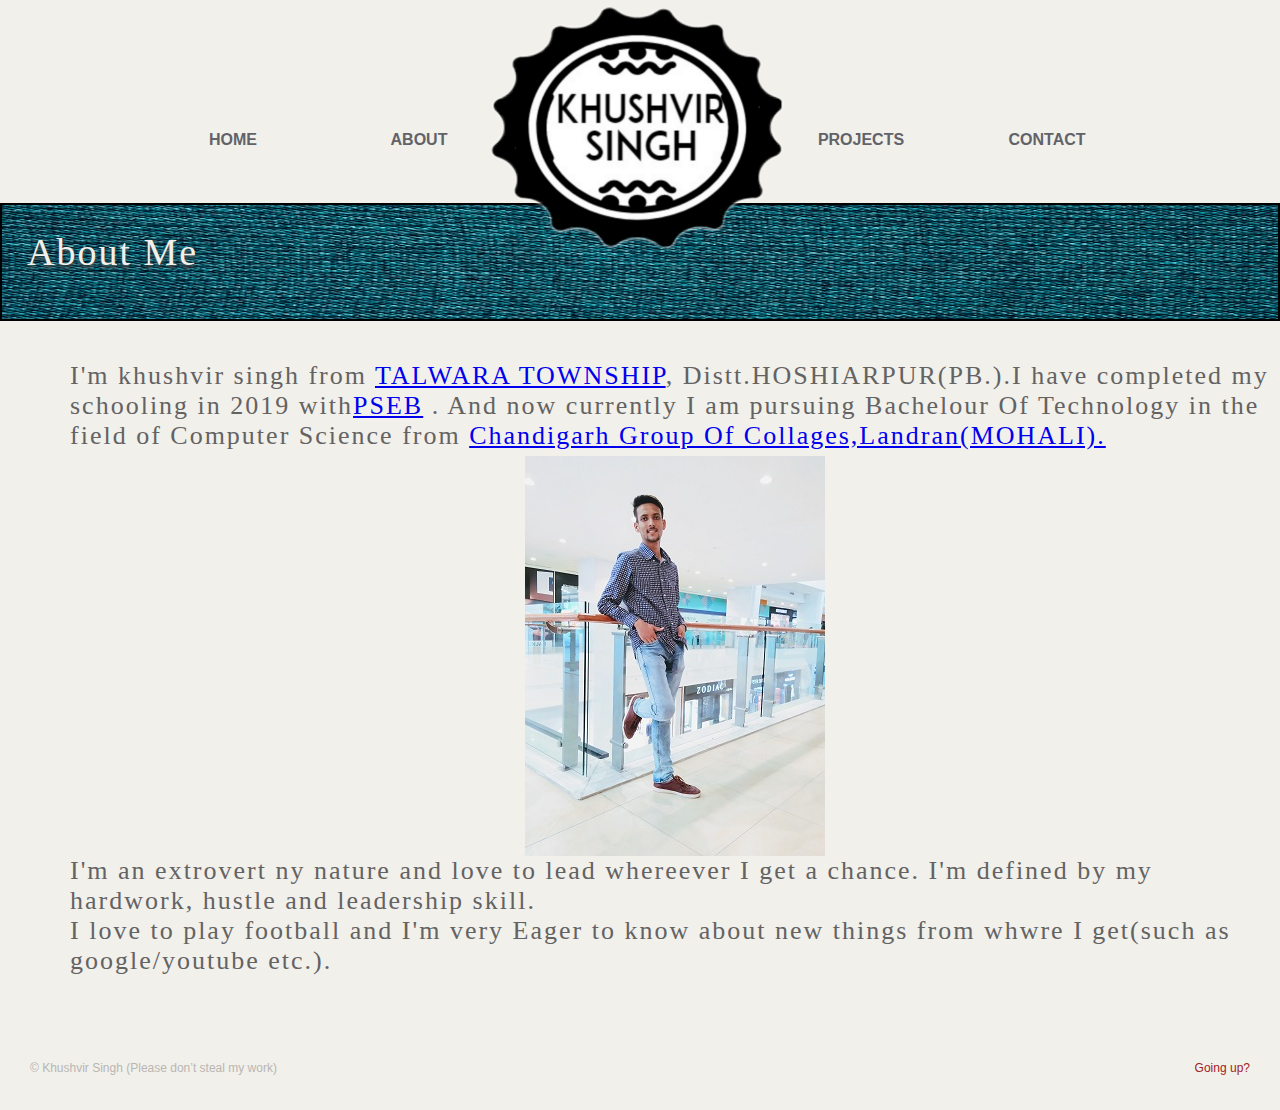
==== about.html @ e6e94593 "adding files" ====
<head>
<meta charset="utf-8" />
<title>Khushvir Singh Design Portfolio</title>

<link href="about.css" rel="stylesheet" type="text/css" media="screen" />

</head>

<body>
	<div id="container">
         </div>
        
        <p id="logo"><a href="#"> <img src="logo.png" alt="Khushvir singh logo" /></a></p>

<ul id="nav">
	<li><a href="index.html">Home</a></li>
	<li><a href="about.html">About</a></li>
	<li><a href="projects.html">projects</a></li>
	<li><a href="contact.html">Contact</a></li>
</ul>
    
    
    
     <div id="header">
	<h1>About Me</h1>
    </div>
         
        
    <div id="content">     
        <p>
            I'm  khushvir singh from <a href="https://en.wikipedia.org/wiki/Talwara">TALWARA TOWNSHIP</a>, Distt.HOSHIARPUR(PB.).I have completed my schooling in 2019 with<a href="http://www.pseb.ac.in/">PSEB</a> . And now currently I am pursuing Bachelour Of Technology in the field of Computer Science from <a href="https://www.cgc.edu.in/">Chandigarh Group Of Collages,Landran(MOHALI).</a>
        </p>
        <p id="pic"><a href="#"> <img src="pic.jpg" alt="photo of khushvir" /> </a></p> <p>I'm an extrovert ny nature and love to lead whereever I get a chance. I'm defined by my hardwork, hustle and leadership skill.</p>
        <p> I love to play football and I'm very Eager to know about new things from whwre I get(such as google/youtube etc.). </p>
    </div>
    
    
    
    <div id="footer">
	<p id="copyright">&copy; Khushvir Singh (Please don’t steal my work)</p>
	<p id="back-top"><a href="#">Going up?</a></p>
</div>
</body>
---- about.css ----
body, div, h1, h2, h3, h4, h5, h6, p, ul, ol, li, dl, dt, dd, img, form, fieldset, input, textarea, blockquote {
	margin: 0; padding: 0; border: 0;
}

body {
	background: #f2f0eb url(images/bg.png);
	font: 16px Helvetica, Arial, Sans-Serif; color: #636363; line-height: 24px;
}

#container {
	width: 960px; margin: 0 auto;
}

#logo {
	margin: 5px auto 0 auto; position: relative; width: 300px;
}




ul#nav {
	width: 940px; list-style: none; overflow: hidden; margin: -134px auto 25px auto;
}
	ul#nav li {
		width: 126px; height: 50px; float: left; padding: 13px 0 0 0;
        
		font-weight: bold; text-align: center; text-transform: uppercase;
	}
		ul#nav li:nth-child(1) {
			margin: 0 60px 0 0;
		}
		ul#nav li:nth-child(2) {
			margin: 0 316px 0 0;
		}
		ul#nav li:nth-child(3) {
			margin: 0 60px 0 0;
		}
		ul#nav li:nth-child(4) {
			margin: 0;
		}

		ul#nav li a {
			color: #616369; text-decoration: none;
		}
			ul#nav li a:hover {
				color: #a12121;
			}


#header {
     border: 2px solid black;
  padding: 25px;
  background: url(home-header.jpg);
  background-repeat: no-repeat;
  background-size: 100% 100%;
    
}

	#header h1 {
		font: 38px Georgia, Serif; color: #f2f0eb; letter-spacing: 2px; margin: 0 0 20px 0;
		text-shadow: 0px 3px 3px #494949;
}
        
        
        #content { 
            font: 26px Georgia, Serif; letter-spacing: 2px; margin: 40px 0 40px 70px;
}
#pic {
    margin: 5px auto 0 auto; position: relative; width: 300px;
}

#footer {
	background: url(images/footer-bg.png) no-repeat; padding: 40px 0 0 0;
	overflow: hidden; margin: 0 0 30px 0;
}
	#footer p#copyright {
		font-size: 12px; float: left; margin: 0 0 0 30px; color: #b8b6b2;
	}
	#footer p#back-top {
		font-size: 12px; float: right; margin: 0 30px 0 0;
	}
		#footer a {
		color: #a12121; text-decoration: none;
	}
		#footer a:hover {
			color: #671111;
		}
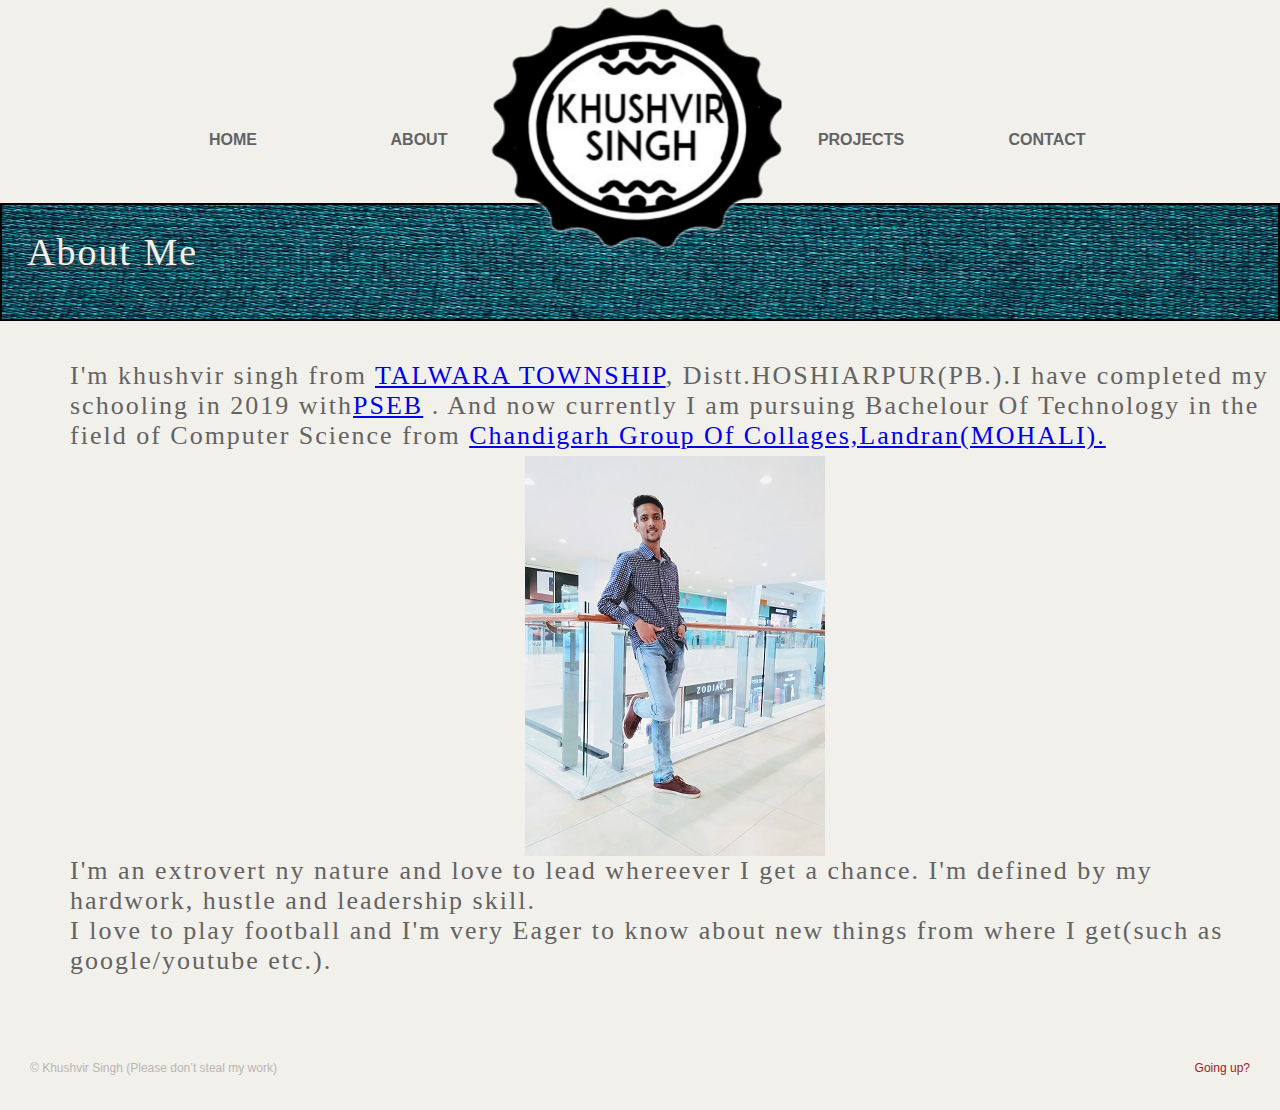
==== commit 3ae69469: "Update about.html" ====
--- a/about.html
+++ b/about.html
@@ -32,7 +32,7 @@
             I'm  khushvir singh from <a href="https://en.wikipedia.org/wiki/Talwara">TALWARA TOWNSHIP</a>, Distt.HOSHIARPUR(PB.).I have completed my schooling in 2019 with<a href="http://www.pseb.ac.in/">PSEB</a> . And now currently I am pursuing Bachelour Of Technology in the field of Computer Science from <a href="https://www.cgc.edu.in/">Chandigarh Group Of Collages,Landran(MOHALI).</a>
         </p>
         <p id="pic"><a href="#"> <img src="pic.jpg" alt="photo of khushvir" /> </a></p> <p>I'm an extrovert ny nature and love to lead whereever I get a chance. I'm defined by my hardwork, hustle and leadership skill.</p>
-        <p> I love to play football and I'm very Eager to know about new things from whwre I get(such as google/youtube etc.). </p>
+        <p> I love to play football and I'm very Eager to know about new things from where I get(such as google/youtube etc.). </p>
     </div>
     
     
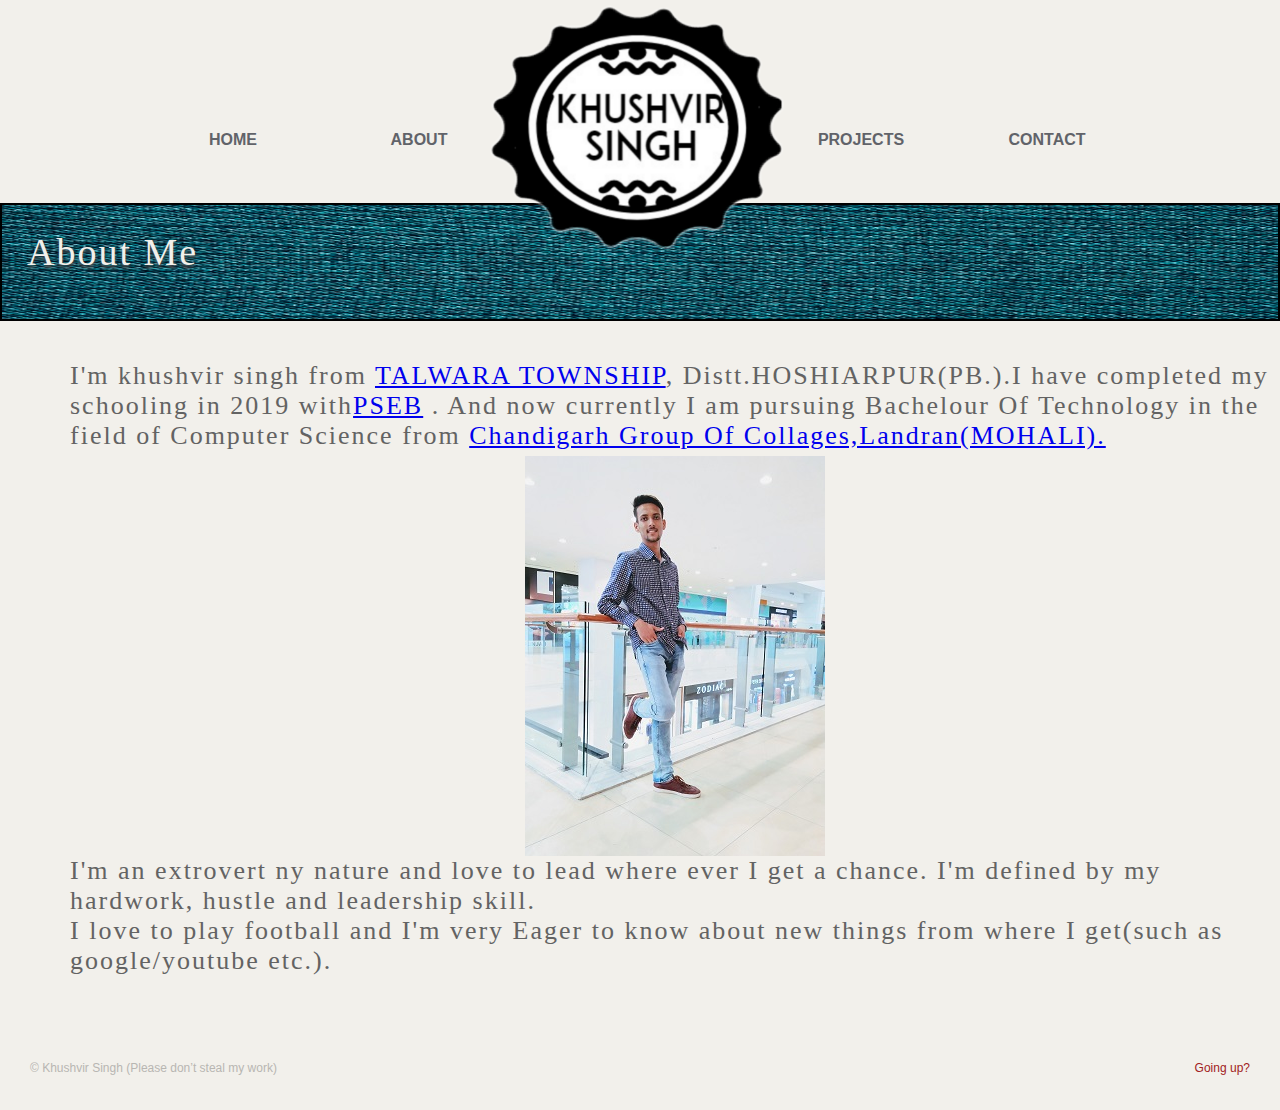
==== commit d7161aa4: "Update about.html" ====
--- a/about.html
+++ b/about.html
@@ -31,7 +31,7 @@
         <p>
             I'm  khushvir singh from <a href="https://en.wikipedia.org/wiki/Talwara">TALWARA TOWNSHIP</a>, Distt.HOSHIARPUR(PB.).I have completed my schooling in 2019 with<a href="http://www.pseb.ac.in/">PSEB</a> . And now currently I am pursuing Bachelour Of Technology in the field of Computer Science from <a href="https://www.cgc.edu.in/">Chandigarh Group Of Collages,Landran(MOHALI).</a>
         </p>
-        <p id="pic"><a href="#"> <img src="pic.jpg" alt="photo of khushvir" /> </a></p> <p>I'm an extrovert ny nature and love to lead whereever I get a chance. I'm defined by my hardwork, hustle and leadership skill.</p>
+        <p id="pic"><a href="#"> <img src="pic.jpg" alt="photo of khushvir" /> </a></p> <p>I'm an extrovert ny nature and love to lead where ever I get a chance. I'm defined by my hardwork, hustle and leadership skill.</p>
         <p> I love to play football and I'm very Eager to know about new things from where I get(such as google/youtube etc.). </p>
     </div>
     
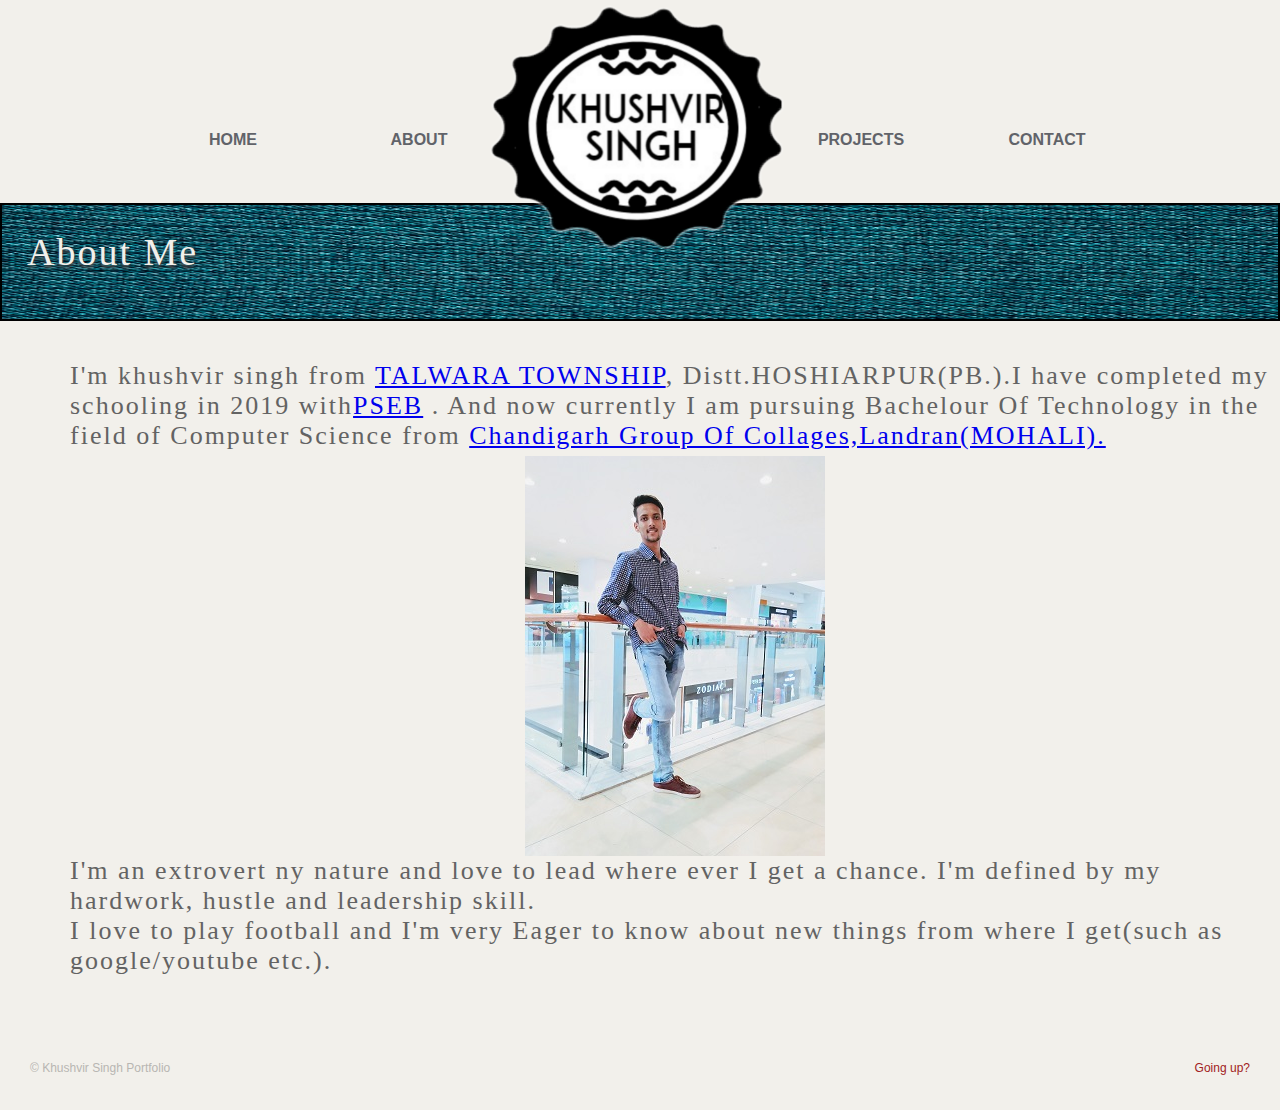
==== commit 5503558e: "Update about.html" ====
--- a/about.html
+++ b/about.html
@@ -38,7 +38,7 @@
     
     
     <div id="footer">
-	<p id="copyright">&copy; Khushvir Singh (Please don’t steal my work)</p>
+	<p id="copyright">&copy; Khushvir Singh Portfolio</p>
 	<p id="back-top"><a href="#">Going up?</a></p>
 </div>
 </body>
